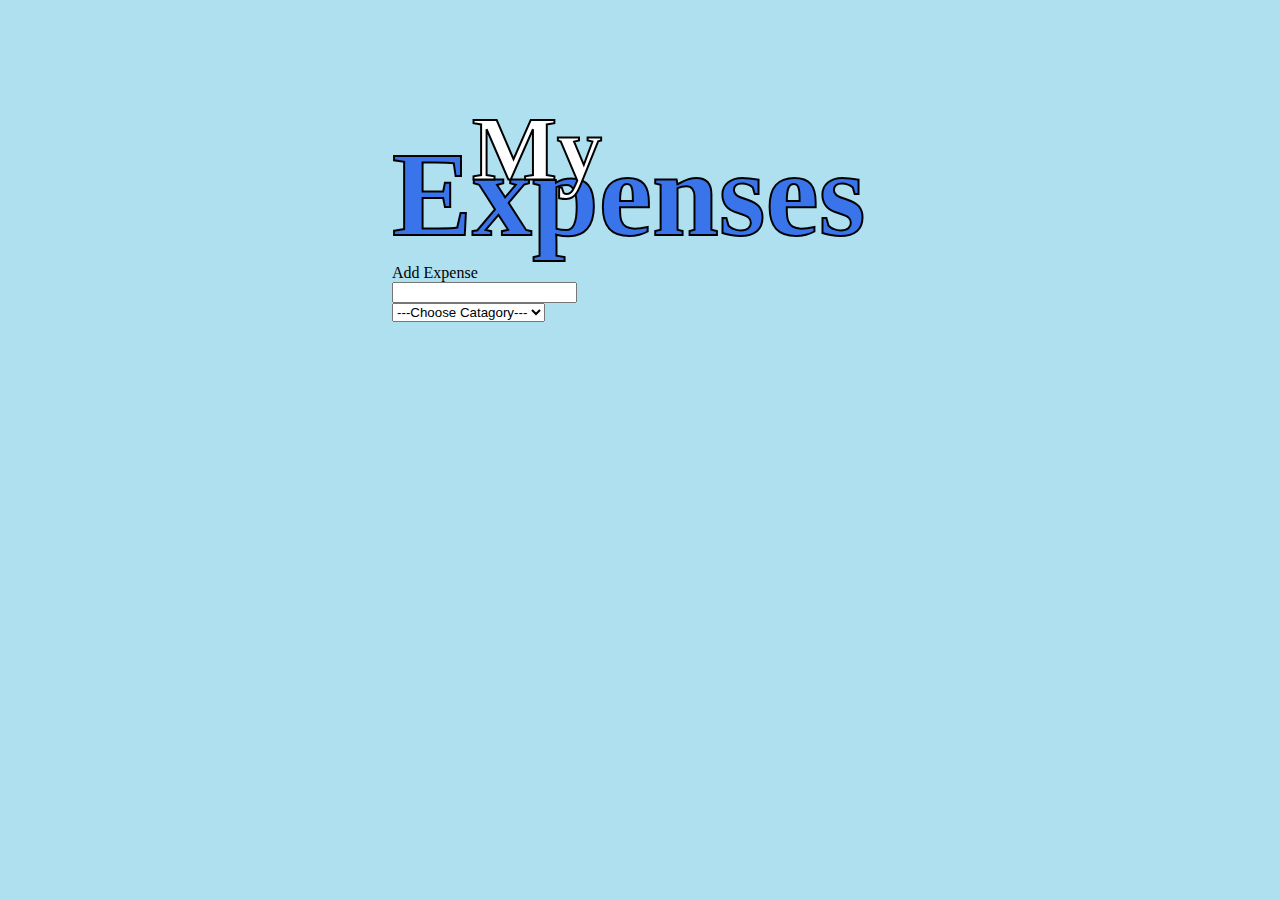
==== expenses.html @ 563014e3 "added expenses page" ====
<!DOCTYPE html>
<html>
    <head>
        <meta charset="utf-8">
        <meta http-equiv="X-UA-Compatible" content="IE=edge">
        <title></title>
        <meta name="description" content="">
        <meta name="viewport" content="width=device-width, initial-scale=1">
        <link rel="stylesheet" href="expenses.css">
    </head>
    <body>
        <div class ="content">
            <div class="my-text">
               My
            </div>
            <div class ="expenses-text">
                Expenses
            </div>
            <form>
                <label for="add-expense-label">Add Expense</label><br>
                <input type="text" id="expense" name="expense"><br>
                <select id="catagories">
                    <option>---Choose Catagory---</option>
                    <option>Groceries</option>
                    <option>Gas</option>
                    <option>Pets</option>
                    <option>Entertainment</option>
                </select>
            </form>
        </div>
        <script src="main.js"></script>
    </body>
</html>
---- expenses.css ----
body{
    background-color: rgb(174, 224, 240);
}

.content{
    padding-left: 30vw;
    padding-top: 10vh;
}


.my-text{
    color: rgb(255, 255, 255);
    font-size: 90px;
    padding-left: 80px;
    -webkit-text-stroke-width: 2px;
    -webkit-text-stroke-color: black;
    font-weight: bold;
    z-index: 2;
    position: relative;
}

.expenses-text{
    color: #3974eb;
    font-weight: bold;
    font-size: 120px;
    margin-top: -75px;
    -webkit-text-stroke-width: 2px;
    -webkit-text-stroke-color: black;
}
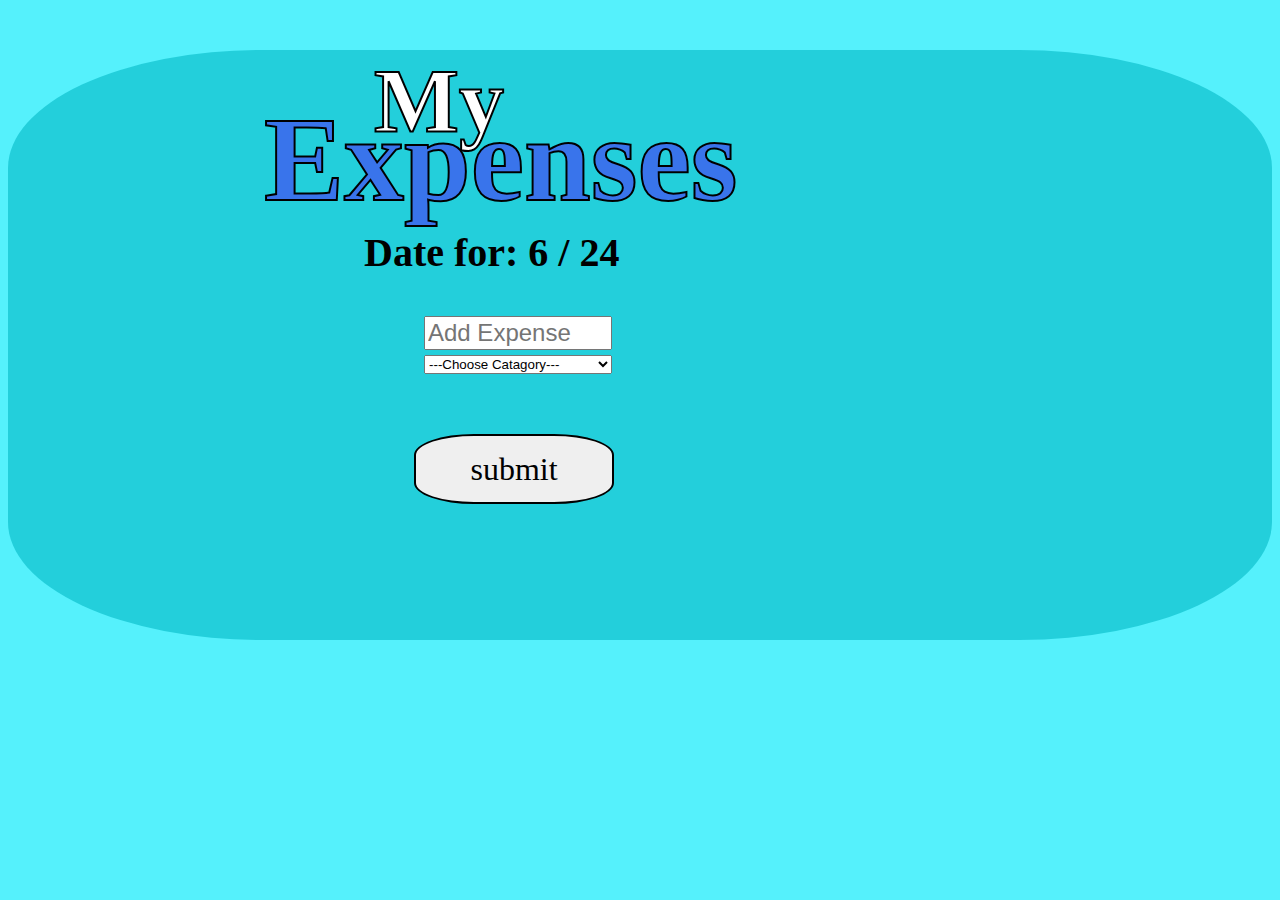
==== commit ca691442: "added styling and functionality" ====
--- a/expenses.html
+++ b/expenses.html
@@ -16,9 +16,17 @@
             <div class ="expenses-text">
                 Expenses
             </div>
+            <div id ="current-date">
+                <script>
+                    var date = new Date()
+                    var day = date.getUTCDate();
+                    var month = date.getUTCMonth();
+                    var todaysDate = "Date for: " + month + " / " + day;
+                    document.getElementById("current-date").innerHTML = todaysDate;
+                </script>
+            </div>
             <form>
-                <label for="add-expense-label">Add Expense</label><br>
-                <input type="text" id="expense" name="expense"><br>
+                <input type="text" id="expense" name="expense" placeholder="Add Expense"><br>
                 <select id="catagories">
                     <option>---Choose Catagory---</option>
                     <option>Groceries</option>
@@ -27,7 +35,9 @@
                     <option>Entertainment</option>
                 </select>
             </form>
+            <div>
+                <button type="button" class="submit-button">submit</button>
+            </div>
         </div>
-        <script src="main.js"></script>
     </body>
 </html>--- a/expenses.css
+++ b/expenses.css
@@ -1,30 +1,70 @@
 body{
-    background-color: rgb(174, 224, 240);
+    background-color:rgb(85, 241, 252);
 }
 
 .content{
-    padding-left: 30vw;
-    padding-top: 10vh;
+    padding-left: 20vw;
+    margin-top: 50px;
+    padding-bottom: 10vh;
+    background-color: rgb(35, 207, 219);
+    height: 500px;
+    border-radius: 20%;
 }
 
 
 .my-text{
     color: rgb(255, 255, 255);
     font-size: 90px;
-    padding-left: 80px;
+    padding-left: 110px;
     -webkit-text-stroke-width: 2px;
     -webkit-text-stroke-color: black;
     font-weight: bold;
     z-index: 2;
     position: relative;
+    font-family: Georgia, Times, 'Times New Roman', serif;
 }
 
 .expenses-text{
     color: #3974eb;
     font-weight: bold;
     font-size: 120px;
-    margin-top: -75px;
+    margin-top: -62px;
     -webkit-text-stroke-width: 2px;
     -webkit-text-stroke-color: black;
 }
 
+.submit-button{
+    margin-top: 60px;
+    margin-left: 150px;
+    height: 70px;
+    width: 200px;
+    font-size: 32px;
+    font-family:'Lucida Sans';
+    border-radius: 30%;
+    border: 2px solid black;
+    transition-duration: 0.2s;
+}
+
+button:hover{
+    background-color: rgb(153, 212, 153);
+}
+
+#catagories{
+    width: 188px;
+    margin-left: 160px;
+}
+
+#expense{
+    width: 180px;
+    margin-top: 20px;
+    margin-left: 160px;
+    margin-bottom: 5px;
+    font-size: 24px;
+}
+
+#current-date{
+    font-size: 40px;
+    font-weight: bold;
+    padding-left: 100px;
+    margin-bottom: 20px;
+}
